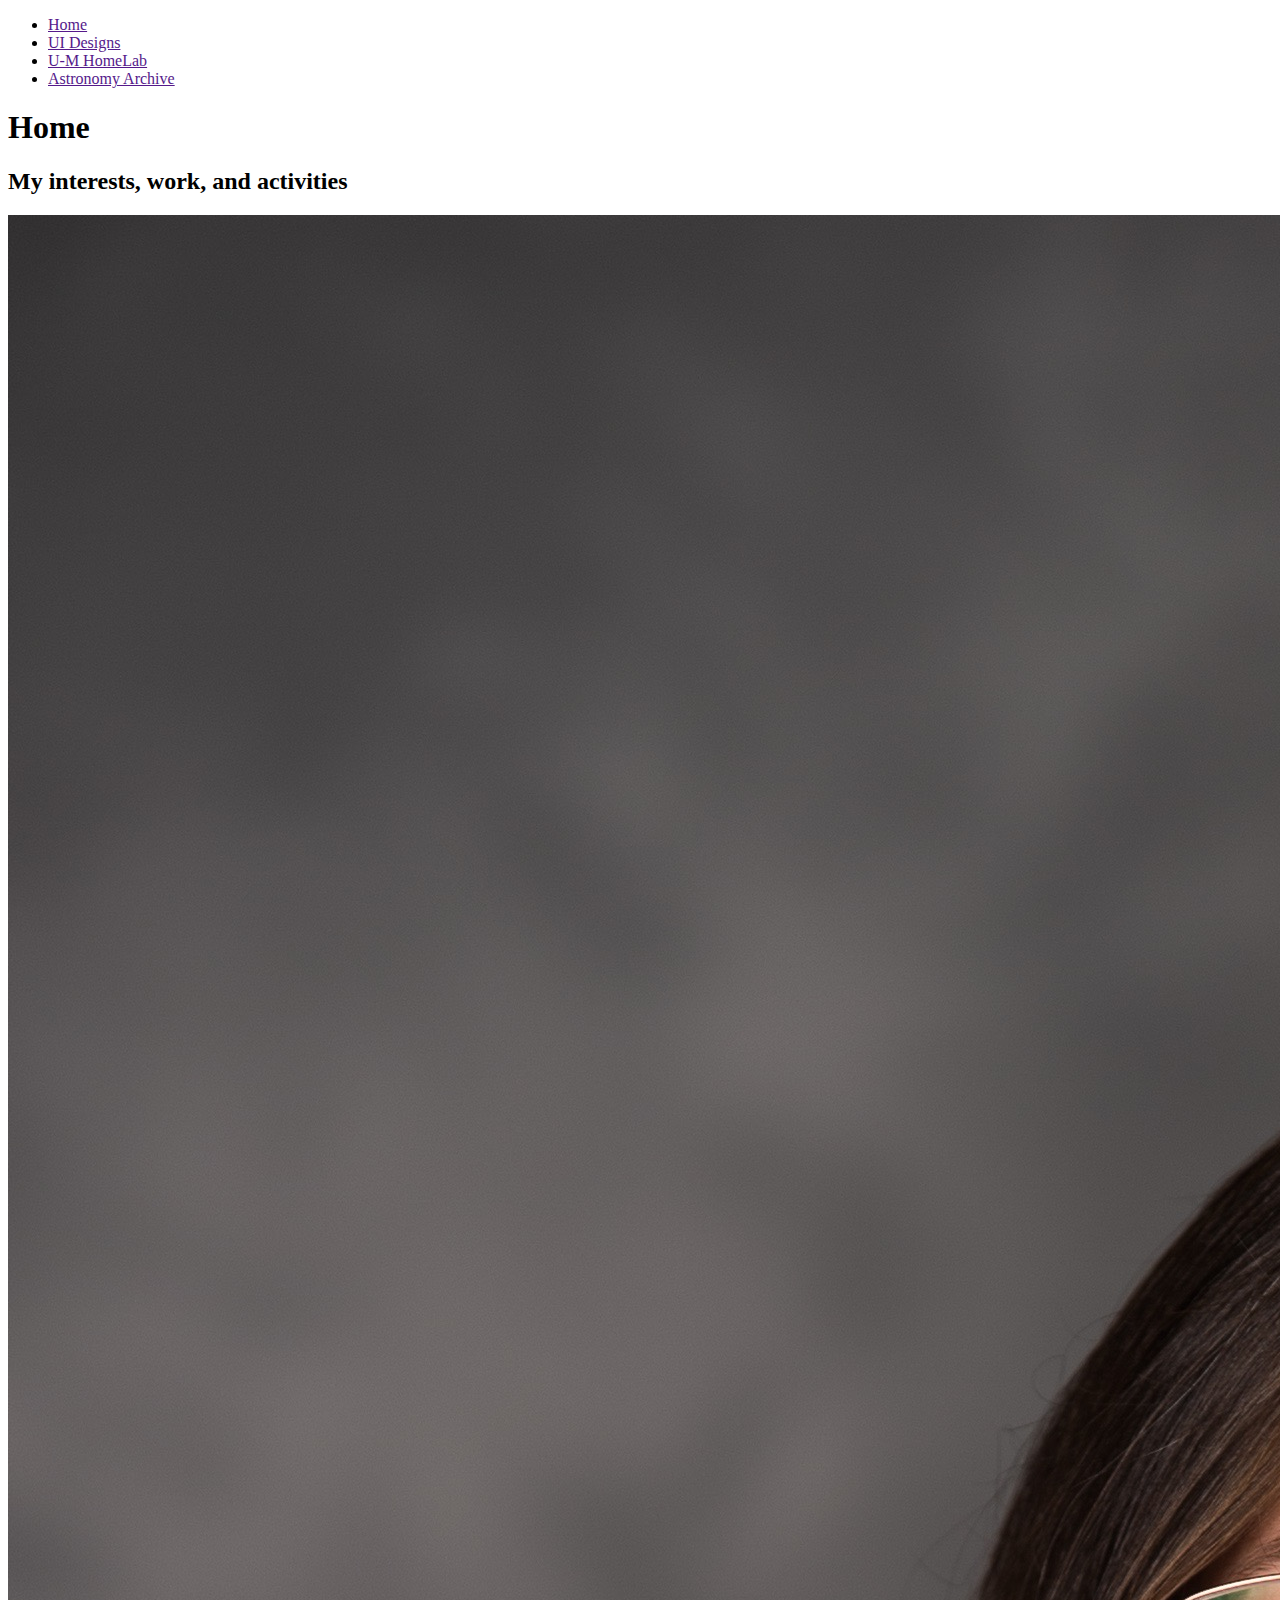
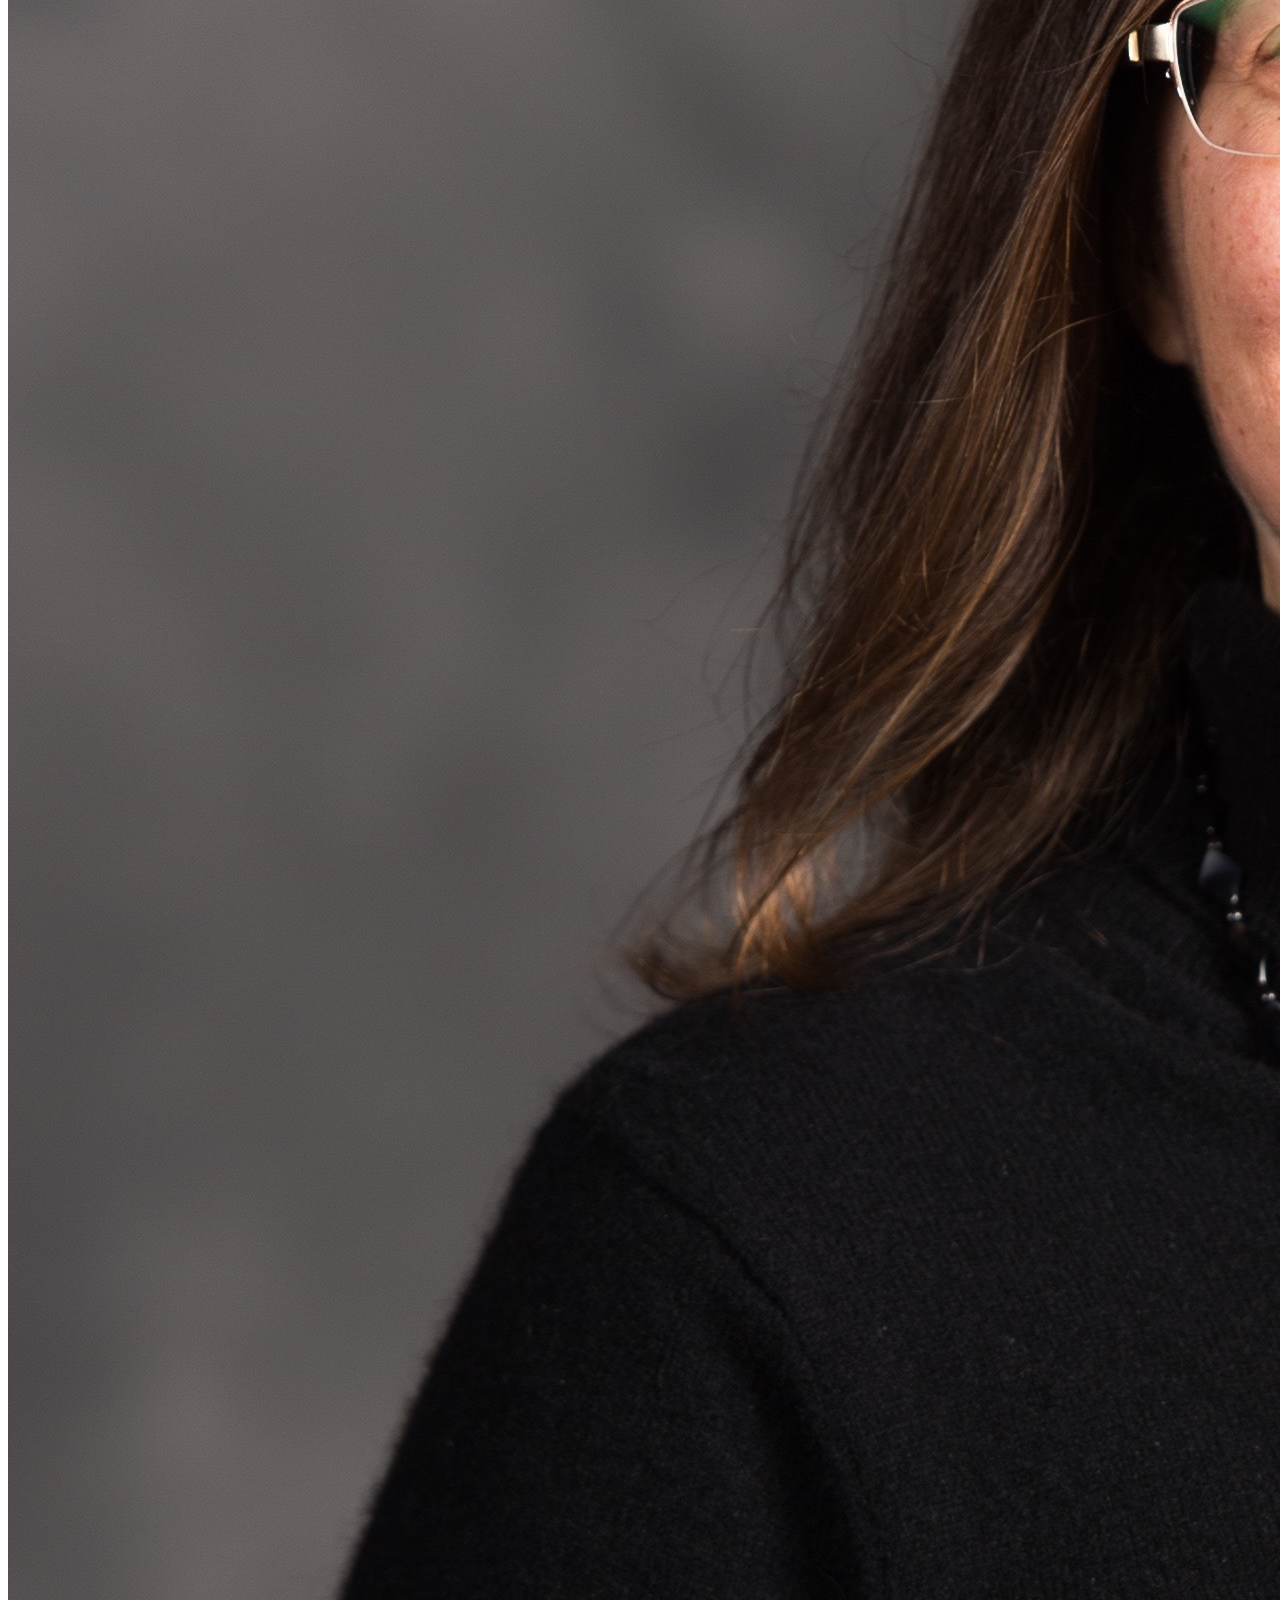
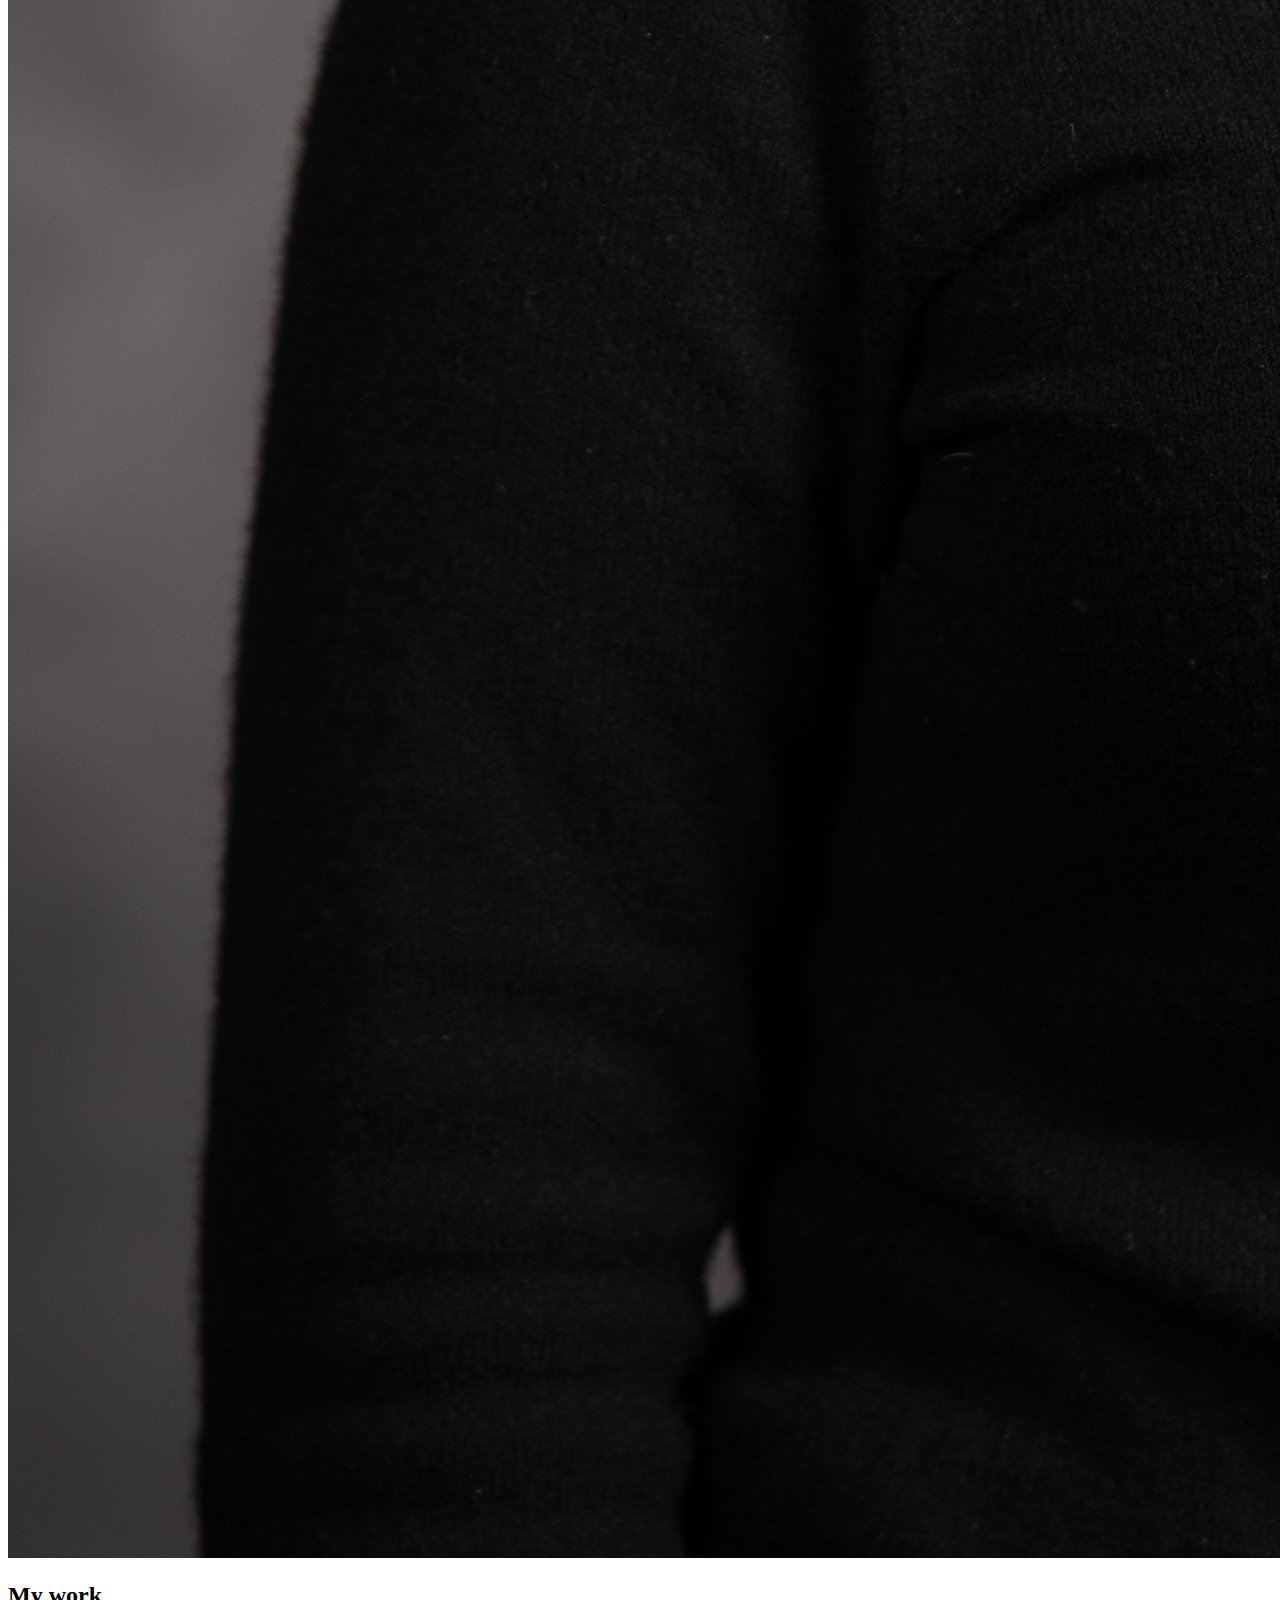
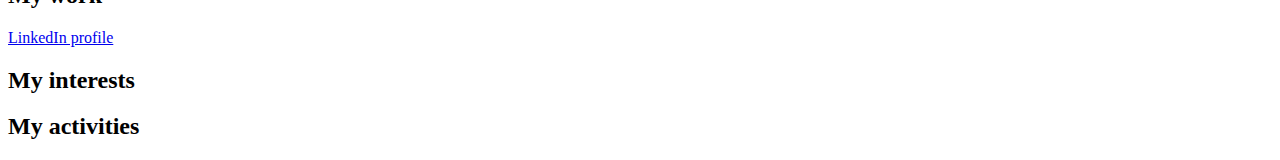
==== index.html @ 4c5ca3f2 "Add files via upload" ====
<!DOCTYPE html>
<html lang="en">
<head>
    <meta charset="UTF-8">
    <meta name="viewport" content="width=device-width, initial-scale=1.0">
    <meta http-equiv="X-UA-Compatible" content="ie=edge">
    <title>Home-Adrienne Royce</title>
</head>
<body>
    <header>
        <nav>
            <ul>
                <li><a href="">Home</a></li>
                <li><a href="">UI Designs</a></li>
                <li><a href="">U-M HomeLab</a></li>
                <li><a href="">Astronomy Archive</a></li>
            </ul>
        </nav>
            <h1>Home</h1>
            <h2>My interests, work, and activities</h2>
            <img src="images/umsi-headshot.jpg">
    </header> 
    <main>
        <h2>My work</h2>
        <a href="https://www.linkedin.com/in/adrienneroyce/">LinkedIn profile</a>
        <h2>My interests</h2>
        <h2>My activities</h2>
            <p></p>
    </main>
    
</body>
</html>
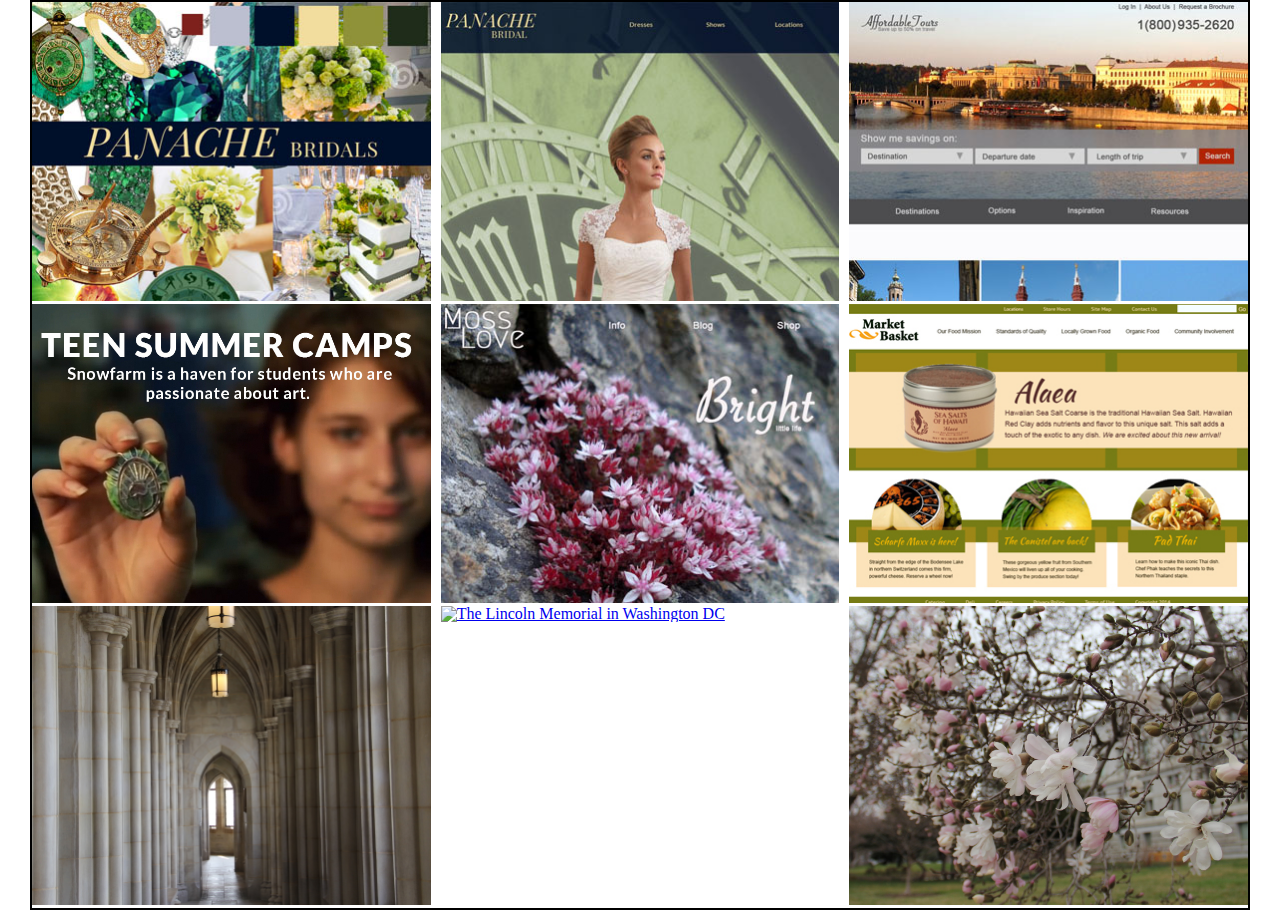
==== commit df1bc555: "Add files via upload" ====
--- a/index.html
+++ b/index.html
@@ -1,32 +1,37 @@
 <!DOCTYPE html>
 <html lang="en">
 <head>
-    <meta charset="UTF-8">
-    <meta name="viewport" content="width=device-width, initial-scale=1.0">
-    <meta http-equiv="X-UA-Compatible" content="ie=edge">
-    <title>Home-Adrienne Royce</title>
+	<meta charset="UTF-8">
+	<link rel="stylesheet" type="text/css" href="css/style.css">
+	<title>Royce Lightbox</title>
+	<script src="https://ajax.googleapis.com/ajax/libs/jquery/3.2.1/jquery.min.js">
+
+	</script>
+	
+    <link href="css/default.css" rel="stylesheet">
+    <link href="css/style.css" rel="stylesheet">
+    <link href="css/lightbox.css" rel="stylesheet">
+
 </head>
 <body>
-    <header>
-        <nav>
-            <ul>
-                <li><a href="">Home</a></li>
-                <li><a href="">UI Designs</a></li>
-                <li><a href="">U-M HomeLab</a></li>
-                <li><a href="">Astronomy Archive</a></li>
-            </ul>
-        </nav>
-            <h1>Home</h1>
-            <h2>My interests, work, and activities</h2>
-            <img src="images/umsi-headshot.jpg">
-    </header> 
-    <main>
-        <h2>My work</h2>
-        <a href="https://www.linkedin.com/in/adrienneroyce/">LinkedIn profile</a>
-        <h2>My interests</h2>
-        <h2>My activities</h2>
-            <p></p>
-    </main>
-    
+	<div class = "gallery">
+		
+		<a href="images/panache-mboard.jpg" data-lightbox="portfolio-UI" data-title="UI Portfolio: Mood board for a bridal store redesign."><img src="images/tile-panache-mboard.jpg" alt="A mood board for redesigning a bridal store homepage"></a>
+		<a href="images/panache-bridals.jpg" data-lightbox="portfolio-UI" data-title="UI Portfolio: The redesigned bridal store homepage."><img src="images/tile-panache.jpg" alt="A redesigned bridal store homepage"></a>
+		<a href="images/affordable-tours.jpg" data-lightbox="portfolio-UI" data-title="UI Portfolio: A redesigned travel agency website"><img src="images/tile-affordable-tours.jpg" alt="The top third of a travel agency website showing the river in Prague"></a>
+		<a href="images/snowfarm.jpg" data-lightbox="portfolio-UI" data-title="UI Portfolio: An art camp website redesign"><img src="images/tile-snowfarm.jpg" alt="A teenage girl proudly displaying a piece of clay artwork"></a>
+		<a href="images/moss-love.jpg" data-lightbox="portfolio-UI" data-title="UI Portfolio: An index page redesign for a company that sells moss"><img src="images/tile-moss-love.jpg" alt="Flowering pink moss on a gray rock"></a>
+		<a href="images/market-basket.jpg" data-lightbox="portfolio-UI" data-title="UI Portfolio: A three-bucket webpage redesign"><img src="images/tile-market-basket.jpg" alt="The redesigned homepage for a grocery store"></a>
+		<a href="images/national-cathedral.jpg" data-lightbox="washingtonDC" data-title="Washington, DC: Arches in the tower of the National Cathedral"><img src="images/national-cathedral.jpg" alt="An enlarged photo of the National Cathedral arches"></a>
+		<a href="images/lincoln-memorial.jpg" data-lightbox="washingtonDC" data-title="Washington, DC: A closeup of the Lincoln Memorial"><img src="images/tile-lincoln-memorial.jpg" alt="The Lincoln Memorial in Washington DC"></a>
+		<a href="images/magnolia-blossoms.jpg" data-lightbox="washingtonDC" data-title="Washington, DC: A magnolia tree in bloom"><img src="images/magnolia-blossoms.jpg" alt="magnolia blossoms"></a>
+
+	</div>
+	<script src="js/lightbox-plus-jquery.js"></script>
+	<script>
+		lightbox.option({
+			'fitImagesInViewport': false,
+		})
+	</script>
 </body>
 </html>--- a/css/style.css
+++ b/css/style.css
@@ -0,0 +1,16 @@
+.gallery{
+	width: 95%;
+	border: 2px solid black;
+	margin:0 auto;
+	display: grid;
+	grid-template-columns: 1fr 1fr 1fr;
+	grid-column-gap: 10px;
+}
+
+.gallery img{
+	width: 100%;
+}
+
+.item{
+	border: 2px solid black;
+}--- a/css/default.css
+++ b/css/default.css
@@ -0,0 +1,112 @@
+/* 
+html5doctor.com Reset Stylesheet
+v1.6.1
+Last Updated: 2010-09-17
+Author: Richard Clark - http://richclarkdesign.com 
+Twitter: @rich_clark
+*/
+
+html, body, div, span, object, iframe,
+h1, h2, h3, h4, h5, h6, p, blockquote, pre,
+abbr, address, cite, code,
+del, dfn, em, img, ins, kbd, q, samp,
+small, strong, sub, sup, var,
+b, i,
+dl, dt, dd, ol, ul, li,
+fieldset, form, label, legend,
+table, caption, tbody, tfoot, thead, tr, th, td,
+article, aside, canvas, details, figcaption, figure, 
+footer, header, hgroup, menu, nav, section, summary,
+time, mark, audio, video {
+    margin:0;
+    padding:0;
+    border:0;
+    outline:0;
+    font-size:100%;
+    vertical-align:baseline;
+    background:transparent;
+}
+
+body {
+    line-height:1;
+}
+
+article,aside,details,figcaption,figure,
+footer,header,hgroup,menu,nav,section { 
+	display:block;
+}
+
+nav ul {
+    list-style:none;
+}
+
+blockquote, q {
+    quotes:none;
+}
+
+blockquote:before, blockquote:after,
+q:before, q:after {
+    content:'';
+    content:none;
+}
+
+a {
+    margin:0;
+    padding:0;
+    font-size:100%;
+    vertical-align:baseline;
+    background:transparent;
+}
+
+/* change colours to suit your needs */
+ins {
+    background-color:#ff9;
+    color:#000;
+    text-decoration:none;
+}
+
+/* change colours to suit your needs */
+mark {
+    background-color:#ff9;
+    color:#000; 
+    font-style:italic;
+    font-weight:bold;
+}
+
+del {
+    text-decoration: line-through;
+}
+
+abbr[title], dfn[title] {
+    border-bottom:1px dotted;
+    cursor:help;
+}
+
+table {
+    border-collapse:collapse;
+    border-spacing:0;
+}
+
+/* change border colour to suit your needs */
+hr {
+    display:block;
+    height:1px;
+    border:0;   
+    border-top:1px solid #cccccc;
+    margin:1em 0;
+    padding:0;
+}
+
+input, select {
+    vertical-align:middle;
+}
+/* End
+html5doctor.com Reset Stylesheet
+v1.6.1 */
+
+/* Grid */
+*:before, *:after {
+    -webkit-box-sizing: border-box;
+       -moz-box-sizing: border-box;
+            box-sizing: border-box;
+}--- a/css/style.css
+++ b/css/style.css
@@ -0,0 +1,16 @@
+.gallery{
+	width: 95%;
+	border: 2px solid black;
+	margin:0 auto;
+	display: grid;
+	grid-template-columns: 1fr 1fr 1fr;
+	grid-column-gap: 10px;
+}
+
+.gallery img{
+	width: 100%;
+}
+
+.item{
+	border: 2px solid black;
+}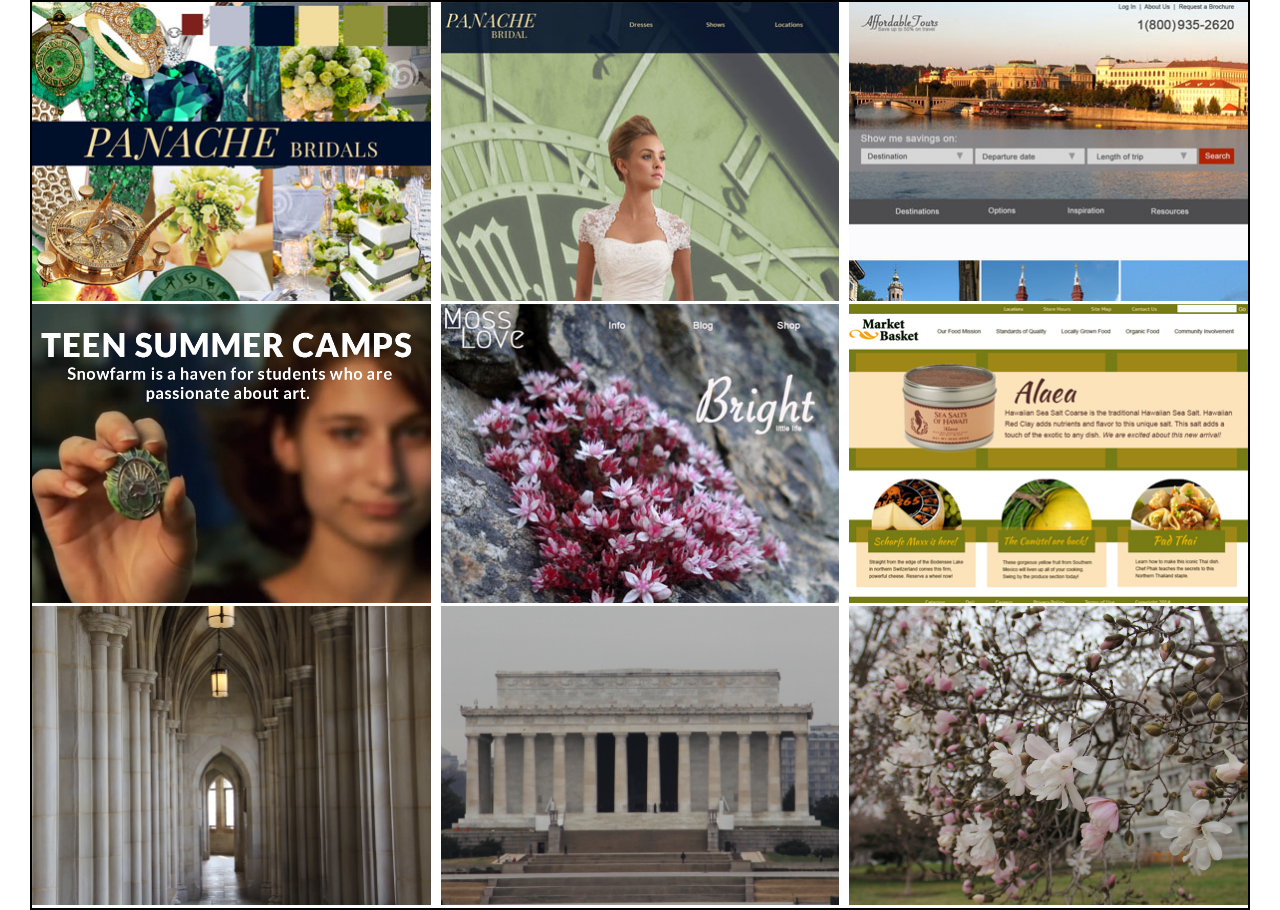
==== commit b61cc50f: "Add files via upload" ====
--- a/index.html
+++ b/index.html
@@ -28,10 +28,6 @@
 
 	</div>
 	<script src="js/lightbox-plus-jquery.js"></script>
-	<script>
-		lightbox.option({
-			'fitImagesInViewport': false,
-		})
-	</script>
+
 </body>
 </html>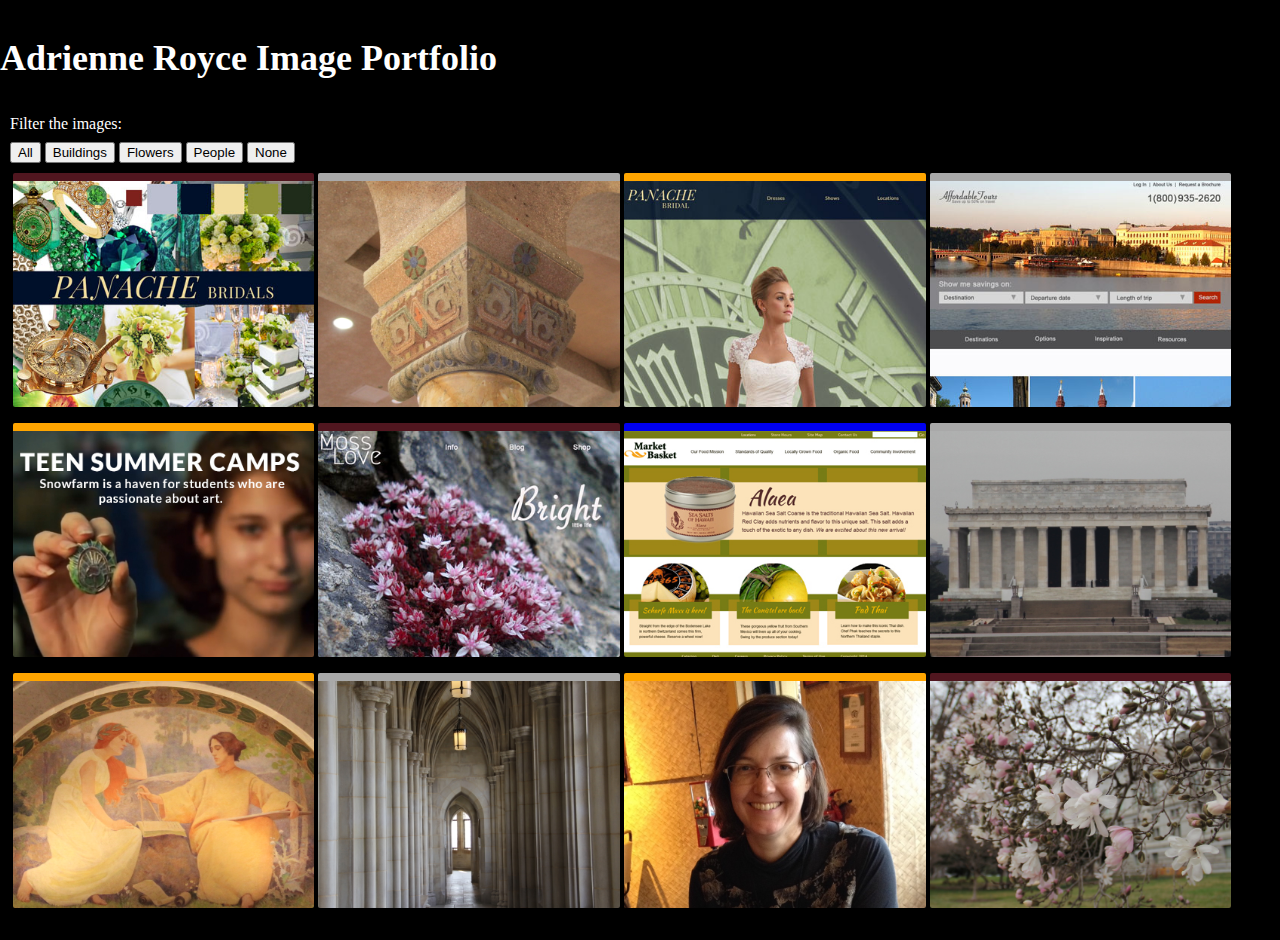
==== commit 9efccc11: "Add files via upload" ====
--- a/index.html
+++ b/index.html
@@ -9,25 +9,41 @@
 	</script>
 	
     <link href="css/default.css" rel="stylesheet">
-    <link href="css/style.css" rel="stylesheet">
-    <link href="css/lightbox.css" rel="stylesheet">
+   
+	<link href="css/lightbox.css" rel="stylesheet">
+	<link href="css/style.css" rel="stylesheet">
 
 </head>
 <body>
-	<div class = "gallery">
-		
-		<a href="images/panache-mboard.jpg" data-lightbox="portfolio-UI" data-title="UI Portfolio: Mood board for a bridal store redesign."><img src="images/tile-panache-mboard.jpg" alt="A mood board for redesigning a bridal store homepage"></a>
-		<a href="images/panache-bridals.jpg" data-lightbox="portfolio-UI" data-title="UI Portfolio: The redesigned bridal store homepage."><img src="images/tile-panache.jpg" alt="A redesigned bridal store homepage"></a>
-		<a href="images/affordable-tours.jpg" data-lightbox="portfolio-UI" data-title="UI Portfolio: A redesigned travel agency website"><img src="images/tile-affordable-tours.jpg" alt="The top third of a travel agency website showing the river in Prague"></a>
-		<a href="images/snowfarm.jpg" data-lightbox="portfolio-UI" data-title="UI Portfolio: An art camp website redesign"><img src="images/tile-snowfarm.jpg" alt="A teenage girl proudly displaying a piece of clay artwork"></a>
-		<a href="images/moss-love.jpg" data-lightbox="portfolio-UI" data-title="UI Portfolio: An index page redesign for a company that sells moss"><img src="images/tile-moss-love.jpg" alt="Flowering pink moss on a gray rock"></a>
-		<a href="images/market-basket.jpg" data-lightbox="portfolio-UI" data-title="UI Portfolio: A three-bucket webpage redesign"><img src="images/tile-market-basket.jpg" alt="The redesigned homepage for a grocery store"></a>
-		<a href="images/national-cathedral.jpg" data-lightbox="washingtonDC" data-title="Washington, DC: Arches in the tower of the National Cathedral"><img src="images/national-cathedral.jpg" alt="An enlarged photo of the National Cathedral arches"></a>
-		<a href="images/lincoln-memorial.jpg" data-lightbox="washingtonDC" data-title="Washington, DC: A closeup of the Lincoln Memorial"><img src="images/tile-lincoln-memorial.jpg" alt="The Lincoln Memorial in Washington DC"></a>
-		<a href="images/magnolia-blossoms.jpg" data-lightbox="washingtonDC" data-title="Washington, DC: A magnolia tree in bloom"><img src="images/magnolia-blossoms.jpg" alt="magnolia blossoms"></a>
-
+	<h1>Adrienne Royce Image Portfolio</h1>
+	<p>Filter the images:</p>
+	<div class="controls">
+            <button type="button" class="control" data-filter="all">All</button>
+            <button type="button" class="control" data-filter=".buildings">Buildings</button>
+            <button type="button" class="control" data-filter=".flowers">Flowers</button>
+            <button type="button" class="control" data-filter=".people">People</button>
+            <button type="button" class="control" data-filter="none">None</button>
+        </div>
+	<div class = "gallery container">	
+		<a href="images/panache-mboard.jpg" data-lightbox="portfolio-UI" data-title="UI Portfolio: Mood board for a bridal store redesign."><img src="images/tile-panache-mboard.jpg" class="mix flowers" alt="A mood board for redesigning a bridal store homepage"></a>
+		<a href="images/pillar.jpg" data-lightbox="washingtonDC" data-title="Washington, DC: Catholic University Library column detail"><img src="images/pillar.jpg" class="mix buildings" alt="the top of a column"></a>
+		<a href="images/panache-bridals.jpg" data-lightbox="portfolio-UI" data-title="UI Portfolio: The redesigned bridal store homepage."><img src="images/tile-panache.jpg" class="mix people" alt="A redesigned bridal store homepage"></a>
+		<a href="images/affordable-tours.jpg" data-lightbox="portfolio-UI" data-title="UI Portfolio: A redesigned travel agency website"><img src="images/tile-affordable-tours.jpg" class="mix buildings" alt="The top third of a travel agency website showing the river in Prague"></a>
+		<a href="images/snowfarm.jpg" data-lightbox="portfolio-UI" data-title="UI Portfolio: An art camp website redesign"><img src="images/tile-snowfarm.jpg" class="mix people" alt="A teenage girl proudly displaying a piece of clay artwork"></a>
+		<a href="images/moss-love.jpg" data-lightbox="portfolio-UI" data-title="UI Portfolio: An index page redesign for a company that sells moss"><img src="images/tile-moss-love.jpg" class="mix flowers" alt="Flowering pink moss on a gray rock"></a>
+		<a href="images/market-basket.jpg" data-lightbox="portfolio-UI" data-title="UI Portfolio: A three-bucket webpage redesign"><img src="images/tile-market-basket.jpg" class="mix " alt="The redesigned homepage for a grocery store"></a>
+		<a href="images/lincoln-memorial.jpg" data-lightbox="washingtonDC" data-title="Washington, DC: A closeup of the Lincoln Memorial"><img src="images/tile-lincoln-memorial.jpg" class="mix buildings" alt="The Lincoln Memorial in Washington DC"></a>
+		<a href="images/ladies-reading.jpg" data-lightbox="washingtonDC" data-title="Washington, DC: A mural in Jefferson Great Hall of the Library of Congress"><img src="images/ladies-reading.jpg" class="mix people" alt="A mural of two ladies reading"></a>
+		<a href="images/national-cathedral.jpg" data-lightbox="washingtonDC" data-title="Washington, DC: Arches in the tower of the National Cathedral"><img src="images/national-cathedral.jpg" class="mix buildings" alt="An enlarged photo of the National Cathedral arches"></a>
+		<a href="images/ethiopian-dinner.jpg" data-lightbox="washingtonDC" data-title="Washington, DC: Dinner at Karen Ethiopian restaurant"><img src="images/tile-ethiopian-dinner.jpg" class="mix people" alt="Adrienne Royce"></a>
+		<a href="images/magnolia-blossoms.jpg" data-lightbox="washingtonDC" data-title="Washington, DC: A magnolia tree in bloom"><img src="images/magnolia-blossoms.jpg" class="mix flowers" alt="magnolia blossoms"></a>
 	</div>
 	<script src="js/lightbox-plus-jquery.js"></script>
+	<script src="js/mixitup.min.js"></script>
 
+	<script>
+		var containerEl = document.querySelector('.container');
+		var mixer = mixitup(containerEl);
+	</script>
 </body>
 </html>--- a/css/style.css
+++ b/css/style.css
@@ -1,16 +1,106 @@
+body {
+	background-color: black;
+}
+h1 {
+	font-size: 36px;
+	color: white;
+	margin: 40px 0;
+}
+p {
+	color: white;
+	margin-left: 10px;
+}
+.controls {
+	margin: 10px 10px;
+}
 .gallery{
-	width: 95%;
-	border: 2px solid black;
+	width: 98%;
 	margin:0 auto;
-	display: grid;
+	/* display: grid;
 	grid-template-columns: 1fr 1fr 1fr;
 	grid-column-gap: 10px;
+	grid-row-gap: 10px; */
+}
+/* .gallery img{
+	width: 100%; */
+}
+/*The following code is attributed to https://github.com/patrickkunka/mixitup/blob/v3/demos/basic/style.css */
+/* Container
+---------------------------------------------------------------------- */
+
+.container {
+    padding: 1rem;
+    text-align: justify;
+    font-size: 0.1px;
 }
 
-.gallery img{
-	width: 100%;
+.container:after {
+    content: '';
+    display: inline-block;
+    width: 100%;
 }
 
-.item{
-	border: 2px solid black;
-}+/* Target Elements
+---------------------------------------------------------------------- */
+
+.mix,
+.gap {
+    display: inline-block;
+    vertical-align: top;
+}
+
+.mix {
+    background: #fff;
+    border-top: .5rem solid currentColor;
+    border-radius: 2px;
+    margin-bottom: 1rem;
+    position: relative;
+}
+
+.mix:before {
+    content: '';
+    display: inline-block;
+    padding-top: 56.25%;
+}
+
+.mix.people {
+    color: orange;
+}
+
+.mix.buildings {
+    color: darkgray;
+}
+
+.mix.flowers {
+    color: rgb(80, 22, 31);
+}
+
+/* Grid Breakpoints
+---------------------------------------------------------------------- */
+
+/* 2 Columns */
+
+.mix,
+.gap {
+    width: calc(100%/2 - (((2 - 1) * 1rem) / 2));
+}
+
+/* 3 Columns */
+
+@media screen and (min-width: 541px) {
+    .mix,
+    .gap {
+        width: calc(100%/3 - (((3 - 1) * 1rem) / 3));
+    }
+}
+
+/* 4 Columns */
+
+@media screen and (min-width: 961px) {
+    .mix,
+    .gap {
+        width: calc(100%/4 - (((4 - 1) * 1rem) / 4));
+    }
+}
+
+
--- a/css/style.css
+++ b/css/style.css
@@ -1,16 +1,106 @@
+body {
+	background-color: black;
+}
+h1 {
+	font-size: 36px;
+	color: white;
+	margin: 40px 0;
+}
+p {
+	color: white;
+	margin-left: 10px;
+}
+.controls {
+	margin: 10px 10px;
+}
 .gallery{
-	width: 95%;
-	border: 2px solid black;
+	width: 98%;
 	margin:0 auto;
-	display: grid;
+	/* display: grid;
 	grid-template-columns: 1fr 1fr 1fr;
 	grid-column-gap: 10px;
+	grid-row-gap: 10px; */
+}
+/* .gallery img{
+	width: 100%; */
+}
+/*The following code is attributed to https://github.com/patrickkunka/mixitup/blob/v3/demos/basic/style.css */
+/* Container
+---------------------------------------------------------------------- */
+
+.container {
+    padding: 1rem;
+    text-align: justify;
+    font-size: 0.1px;
 }
 
-.gallery img{
-	width: 100%;
+.container:after {
+    content: '';
+    display: inline-block;
+    width: 100%;
 }
 
-.item{
-	border: 2px solid black;
-}+/* Target Elements
+---------------------------------------------------------------------- */
+
+.mix,
+.gap {
+    display: inline-block;
+    vertical-align: top;
+}
+
+.mix {
+    background: #fff;
+    border-top: .5rem solid currentColor;
+    border-radius: 2px;
+    margin-bottom: 1rem;
+    position: relative;
+}
+
+.mix:before {
+    content: '';
+    display: inline-block;
+    padding-top: 56.25%;
+}
+
+.mix.people {
+    color: orange;
+}
+
+.mix.buildings {
+    color: darkgray;
+}
+
+.mix.flowers {
+    color: rgb(80, 22, 31);
+}
+
+/* Grid Breakpoints
+---------------------------------------------------------------------- */
+
+/* 2 Columns */
+
+.mix,
+.gap {
+    width: calc(100%/2 - (((2 - 1) * 1rem) / 2));
+}
+
+/* 3 Columns */
+
+@media screen and (min-width: 541px) {
+    .mix,
+    .gap {
+        width: calc(100%/3 - (((3 - 1) * 1rem) / 3));
+    }
+}
+
+/* 4 Columns */
+
+@media screen and (min-width: 961px) {
+    .mix,
+    .gap {
+        width: calc(100%/4 - (((4 - 1) * 1rem) / 4));
+    }
+}
+
+
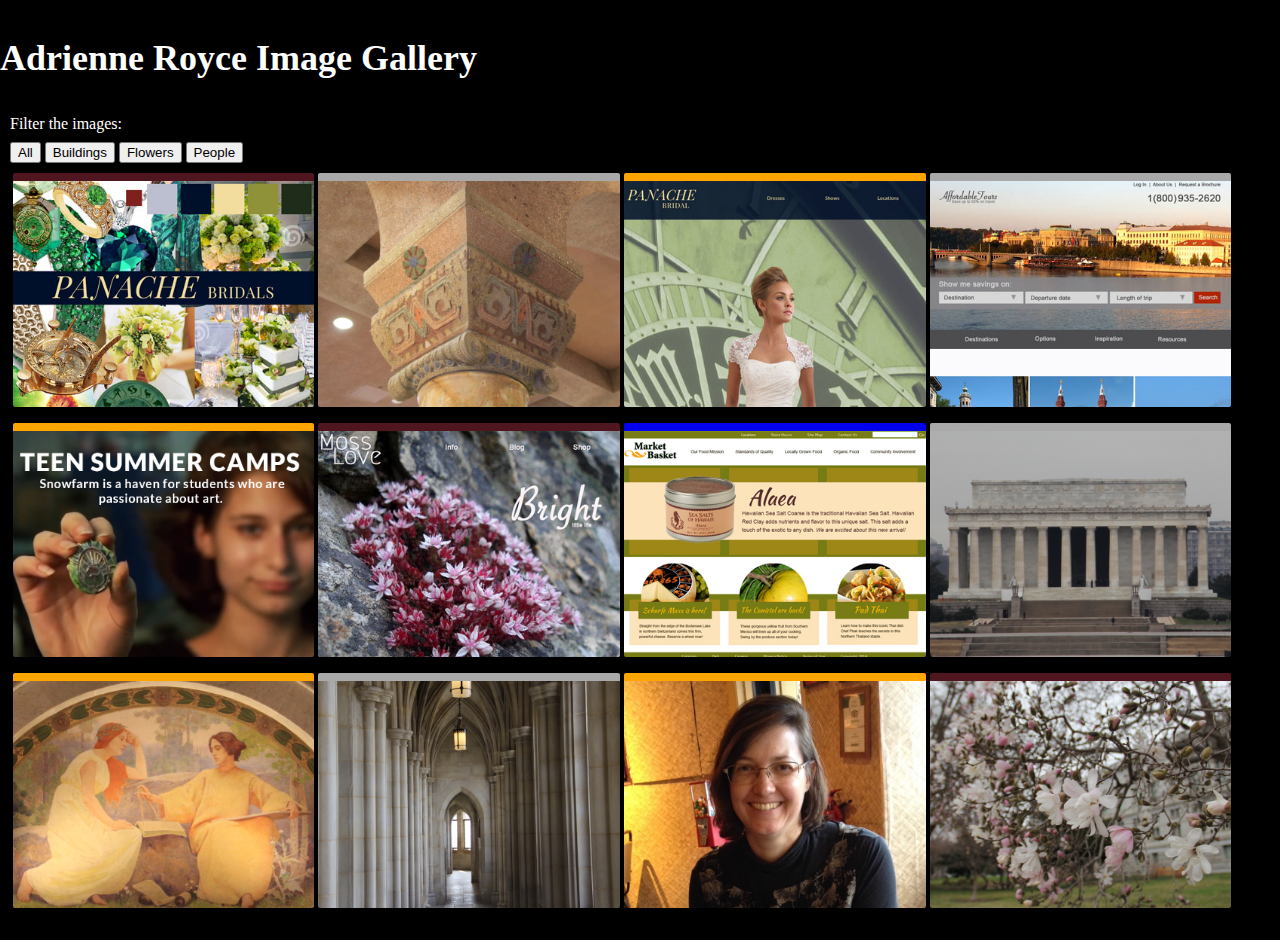
==== commit aefa5d58: "Add files via upload" ====
--- a/index.html
+++ b/index.html
@@ -15,29 +15,30 @@
 
 </head>
 <body>
-	<h1>Adrienne Royce Image Portfolio</h1>
-	<p>Filter the images:</p>
-	<div class="controls">
-            <button type="button" class="control" data-filter="all">All</button>
-            <button type="button" class="control" data-filter=".buildings">Buildings</button>
-            <button type="button" class="control" data-filter=".flowers">Flowers</button>
-            <button type="button" class="control" data-filter=".people">People</button>
-            <button type="button" class="control" data-filter="none">None</button>
-        </div>
-	<div class = "gallery container">	
-		<a href="images/panache-mboard.jpg" data-lightbox="portfolio-UI" data-title="UI Portfolio: Mood board for a bridal store redesign."><img src="images/tile-panache-mboard.jpg" class="mix flowers" alt="A mood board for redesigning a bridal store homepage"></a>
-		<a href="images/pillar.jpg" data-lightbox="washingtonDC" data-title="Washington, DC: Catholic University Library column detail"><img src="images/pillar.jpg" class="mix buildings" alt="the top of a column"></a>
-		<a href="images/panache-bridals.jpg" data-lightbox="portfolio-UI" data-title="UI Portfolio: The redesigned bridal store homepage."><img src="images/tile-panache.jpg" class="mix people" alt="A redesigned bridal store homepage"></a>
-		<a href="images/affordable-tours.jpg" data-lightbox="portfolio-UI" data-title="UI Portfolio: A redesigned travel agency website"><img src="images/tile-affordable-tours.jpg" class="mix buildings" alt="The top third of a travel agency website showing the river in Prague"></a>
-		<a href="images/snowfarm.jpg" data-lightbox="portfolio-UI" data-title="UI Portfolio: An art camp website redesign"><img src="images/tile-snowfarm.jpg" class="mix people" alt="A teenage girl proudly displaying a piece of clay artwork"></a>
-		<a href="images/moss-love.jpg" data-lightbox="portfolio-UI" data-title="UI Portfolio: An index page redesign for a company that sells moss"><img src="images/tile-moss-love.jpg" class="mix flowers" alt="Flowering pink moss on a gray rock"></a>
-		<a href="images/market-basket.jpg" data-lightbox="portfolio-UI" data-title="UI Portfolio: A three-bucket webpage redesign"><img src="images/tile-market-basket.jpg" class="mix " alt="The redesigned homepage for a grocery store"></a>
-		<a href="images/lincoln-memorial.jpg" data-lightbox="washingtonDC" data-title="Washington, DC: A closeup of the Lincoln Memorial"><img src="images/tile-lincoln-memorial.jpg" class="mix buildings" alt="The Lincoln Memorial in Washington DC"></a>
-		<a href="images/ladies-reading.jpg" data-lightbox="washingtonDC" data-title="Washington, DC: A mural in Jefferson Great Hall of the Library of Congress"><img src="images/ladies-reading.jpg" class="mix people" alt="A mural of two ladies reading"></a>
-		<a href="images/national-cathedral.jpg" data-lightbox="washingtonDC" data-title="Washington, DC: Arches in the tower of the National Cathedral"><img src="images/national-cathedral.jpg" class="mix buildings" alt="An enlarged photo of the National Cathedral arches"></a>
-		<a href="images/ethiopian-dinner.jpg" data-lightbox="washingtonDC" data-title="Washington, DC: Dinner at Karen Ethiopian restaurant"><img src="images/tile-ethiopian-dinner.jpg" class="mix people" alt="Adrienne Royce"></a>
-		<a href="images/magnolia-blossoms.jpg" data-lightbox="washingtonDC" data-title="Washington, DC: A magnolia tree in bloom"><img src="images/magnolia-blossoms.jpg" class="mix flowers" alt="magnolia blossoms"></a>
-	</div>
+	<header>
+		<h1>Adrienne Royce Image Gallery</h1>
+		<p>Filter the images:</p>
+		<div class="controls">
+			<button type="button" class="control" data-filter="all">All</button>
+			<button type="button" class="control" data-filter=".buildings">Buildings</button>
+			<button type="button" class="control" data-filter=".flowers">Flowers</button>
+			<button type="button" class="control" data-filter=".people">People</button>
+		</div>
+	</header>
+	<main class = "gallery container">	
+		<a href="images/panache-mboard.jpg" aria-label="go to enlarged image of Panache Bridal mood board collage" data-lightbox="portfolio-UI" data-title="UI Portfolio: Mood board for a bridal store redesign."><img src="images/tile-panache-mboard.jpg" class="mix flowers" alt="A mood board for redesigning a bridal store homepage"></a>
+		<a href="images/pillar.jpg" aria-label="go to enlarged photo of " data-lightbox="washingtonDC" data-title="Washington, DC: Catholic University Library column detail"><img src="images/pillar.jpg" class="mix buildings" alt="the top of a column"></a>
+		<a href="images/panache-bridals.jpg" aria-label="go to enlarged image of Panache Bridal homepage" data-lightbox="portfolio-UI" data-title="UI Portfolio: The redesigned bridal store homepage."><img src="images/tile-panache.jpg" class="mix people" alt="A redesigned bridal store homepage"></a>
+		<a href="images/affordable-tours.jpg" aria-label="go to enlarged image of Affordable Tours homepage" data-lightbox="portfolio-UI" data-title="UI Portfolio: A redesigned travel agency website"><img src="images/tile-affordable-tours.jpg" class="mix buildings" alt="The top third of a travel agency website showing the river in Prague"></a>
+		<a href="images/snowfarm.jpg" aria-label="go to enlarged image of Snowfarm homepage" data-lightbox="portfolio-UI" data-title="UI Portfolio: An art camp website redesign"><img src="images/tile-snowfarm.jpg" class="mix people" alt="A teenage girl proudly displaying a piece of clay artwork"></a>
+		<a href="images/moss-love.jpg" aria-label="go to enlarged photo of pink moss" data-lightbox="portfolio-UI" data-title="UI Portfolio: An index page redesign for a company that sells moss"><img src="images/tile-moss-love.jpg" class="mix flowers" alt="Flowering pink moss on a gray rock"></a>
+		<a href="images/market-basket.jpg" aria-label="go to enlarged photo of Market Basket hompage" data-lightbox="portfolio-UI" data-title="UI Portfolio: A three-bucket webpage redesign"><img src="images/tile-market-basket.jpg" class="mix " alt="The redesigned homepage for a grocery store"></a>
+		<a href="images/lincoln-memorial.jpg" aria-label="go to enlarged photo of the Lincoln Memorial" data-lightbox="washingtonDC" data-title="Washington, DC: A closeup of the Lincoln Memorial"><img src="images/tile-lincoln-memorial.jpg" class="mix buildings" alt="The Lincoln Memorial in Washington DC"></a>
+		<a href="images/ladies-reading.jpg" aria-label="go to enlarged photo of mural" data-lightbox="washingtonDC" data-title="Washington, DC: A mural in Jefferson Great Hall of the Library of Congress"><img src="images/ladies-reading.jpg" class="mix people" alt="A mural of two ladies reading"></a>
+		<a href="images/national-cathedral.jpg" aria-label="go to enlarged photo of cathedral arches" data-lightbox="washingtonDC" data-title="Washington, DC: Arches in the tower of the National Cathedral"><img src="images/national-cathedral.jpg" class="mix buildings" alt="An enlarged photo of the National Cathedral arches"></a>
+		<a href="images/ethiopian-dinner.jpg" aria-label="go to enlarged photo of Ethiopian dinner" data-lightbox="washingtonDC" data-title="Washington, DC: Dinner at Karen Ethiopian restaurant"><img src="images/tile-ethiopian-dinner.jpg" class="mix people" alt="Adrienne Royce"></a>
+		<a href="images/magnolia-blossoms.jpg" aria-label="go to enlarged photo of magnolia blossoms" data-lightbox="washingtonDC" data-title="Washington, DC: A magnolia tree in bloom"><img src="images/magnolia-blossoms.jpg" class="mix flowers" alt="magnolia blossoms"></a>
+	</main>
 	<script src="js/lightbox-plus-jquery.js"></script>
 	<script src="js/mixitup.min.js"></script>
 
